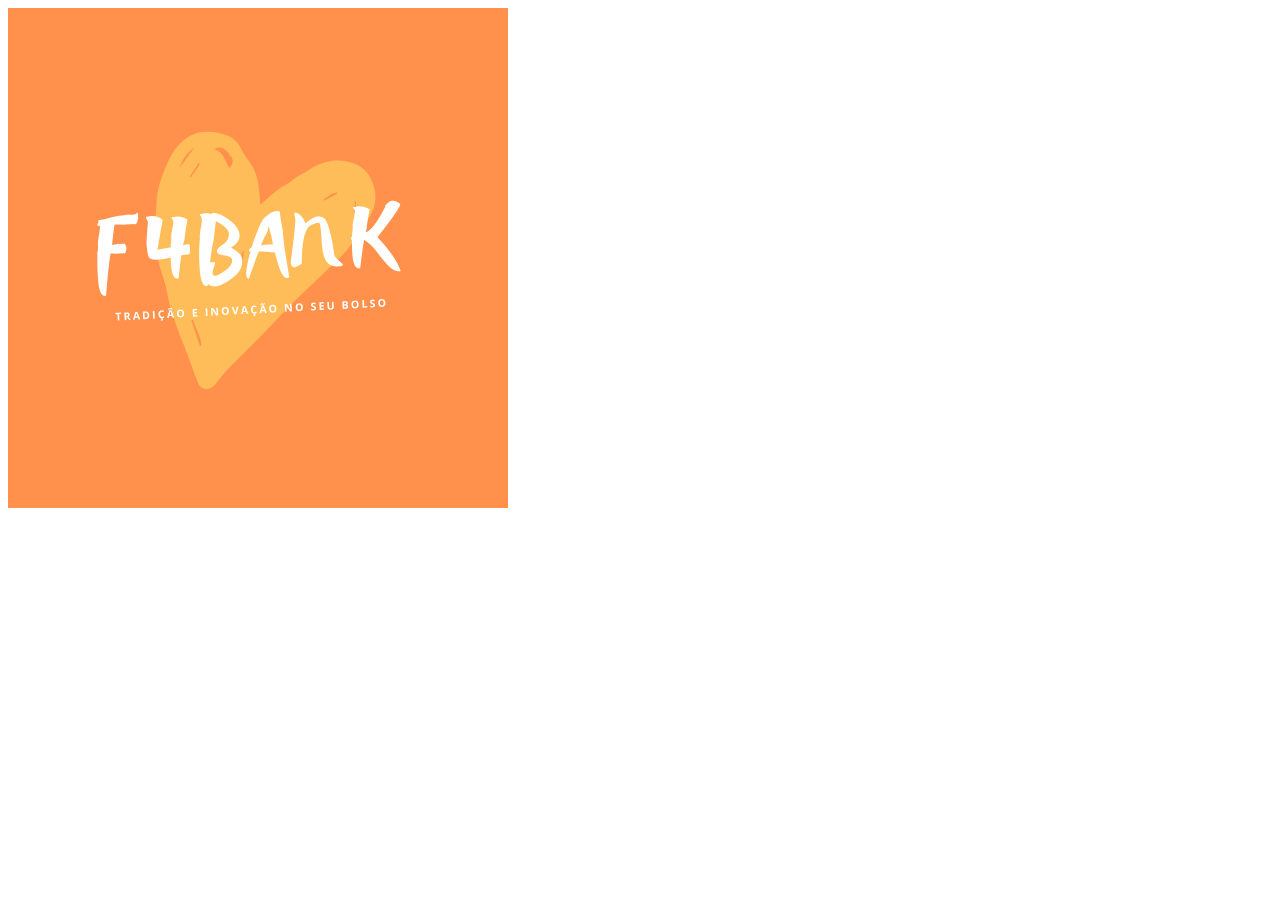
==== index.html @ f36afebd "Ultima modif. na master. Só dei ! no index! Bora láaaa!" ====
<!DOCTYPE html>
<html lang="en">
<head>
    <meta charset="UTF-8">
    <meta name="viewport" content="width=device-width, initial-scale=1.0">
    <link rel="stylesheet" href="style.css">
    <title>Document</title>
</head>
<body>
    <header>
        <img src="./img/f4bank.png" alt="Logo da F4bank">
    </header>
    <main>

    </main>
    <footer>
        
    </footer>
</body>
</html>
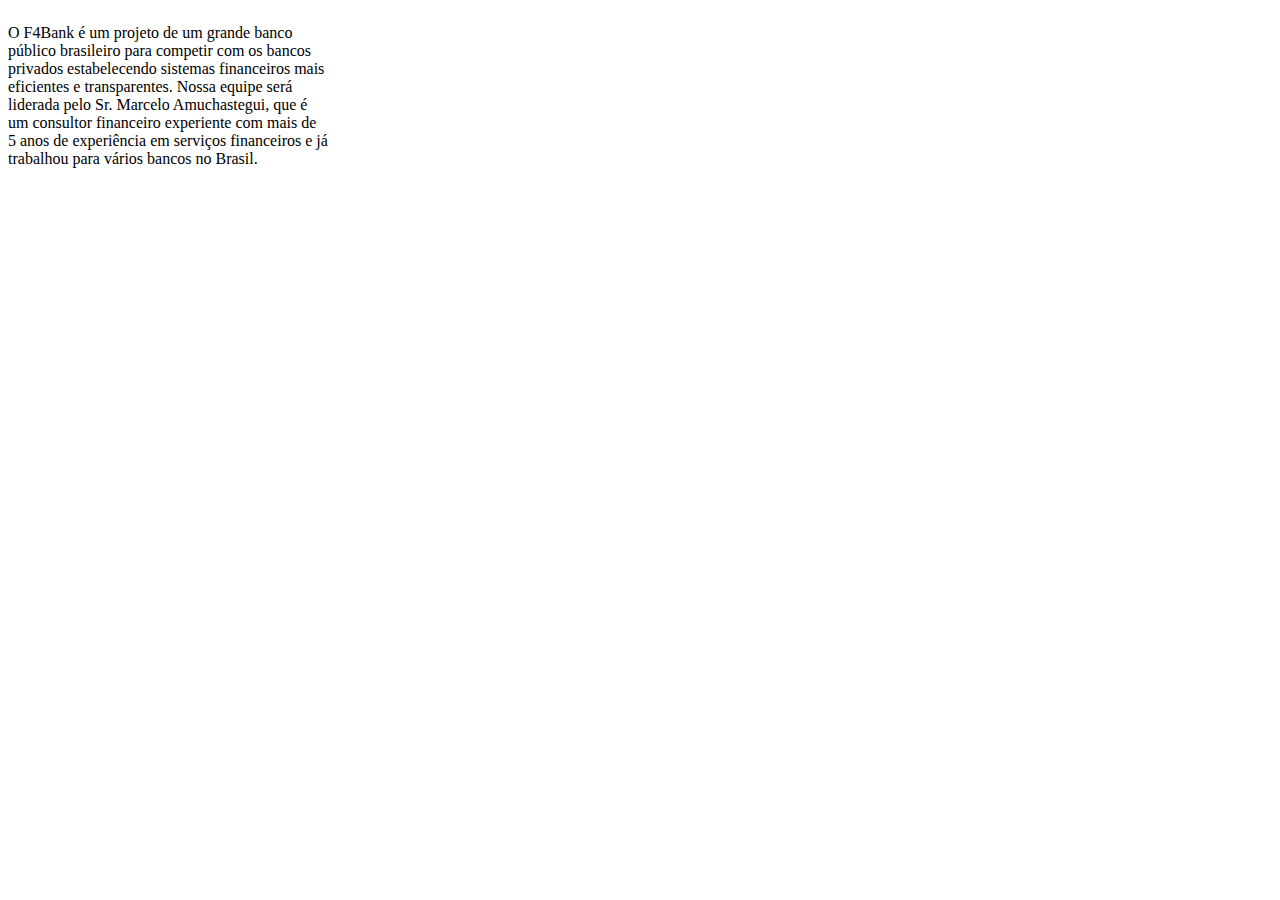
==== commit 44fde986: "intro" ====
--- a/index.html
+++ b/index.html
@@ -3,18 +3,11 @@
 <head>
     <meta charset="UTF-8">
     <meta name="viewport" content="width=device-width, initial-scale=1.0">
-    <link rel="stylesheet" href="style.css">
+    <link rel="stylesheet" href="style.css" type="text/css">
     <title>Document</title>
 </head>
 <body>
-    <header>
-        <img src="./img/f4bank.png" alt="Logo da F4bank">
-    </header>
-    <main>
-
-    </main>
-    <footer>
-        
-    </footer>
+    <header></header>
+    <p>O F4Bank é um projeto de um grande banco público brasileiro para competir com os bancos privados estabelecendo sistemas financeiros mais eficientes e transparentes. Nossa equipe será liderada pelo Sr. Marcelo Amuchastegui, que é um consultor financeiro experiente com mais de 5 anos de experiência em serviços financeiros e já trabalhou para vários bancos no Brasil. </p>
 </body>
 </html>--- a/style.css
+++ b/style.css
@@ -0,0 +1,10 @@
+body {
+    display: grid;
+    grid-template-columns: ;
+}
+
+
+
+p {
+    max-width: 25vw;
+}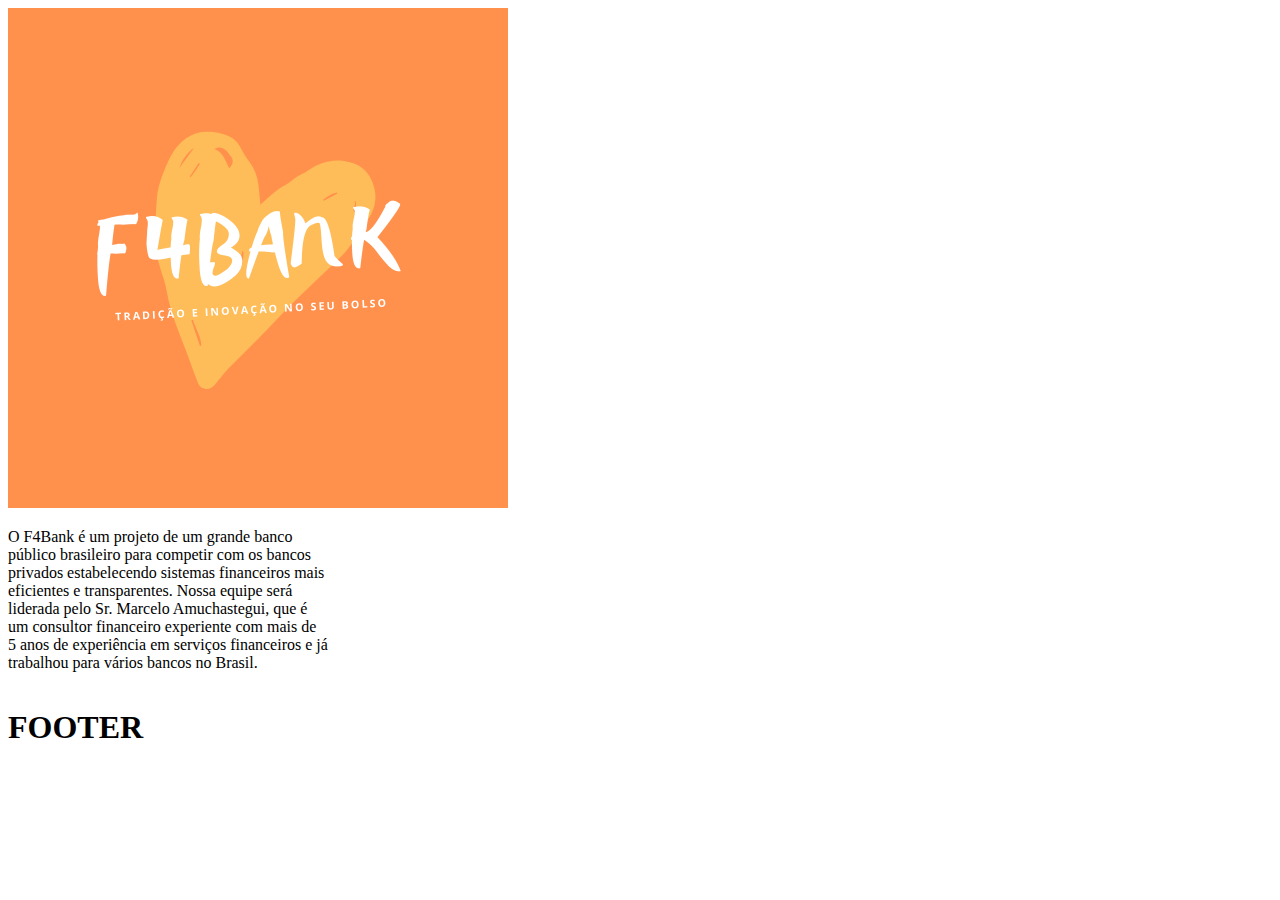
==== commit 45dd577a: "Merge branch 'master' into epps-landing-page2" ====
--- a/index.html
+++ b/index.html
@@ -7,7 +7,16 @@
     <title>Document</title>
 </head>
 <body>
-    <header></header>
-    <p>O F4Bank é um projeto de um grande banco público brasileiro para competir com os bancos privados estabelecendo sistemas financeiros mais eficientes e transparentes. Nossa equipe será liderada pelo Sr. Marcelo Amuchastegui, que é um consultor financeiro experiente com mais de 5 anos de experiência em serviços financeiros e já trabalhou para vários bancos no Brasil. </p>
+    <header>
+        <img src="./img/f4bank.png" alt="Logo da F4bank">
+    </header>
+  <p>O F4Bank é um projeto de um grande banco público brasileiro para competir com os bancos privados estabelecendo sistemas financeiros mais eficientes e transparentes. Nossa equipe será liderada pelo Sr. Marcelo Amuchastegui, que é um consultor financeiro experiente com mais de 5 anos de experiência em serviços financeiros e já trabalhou para vários bancos no Brasil. </p>
+
+    <main>
+
+    </main>
+    <footer>
+        <h1>FOOTER</h1>
+    </footer>
 </body>
 </html>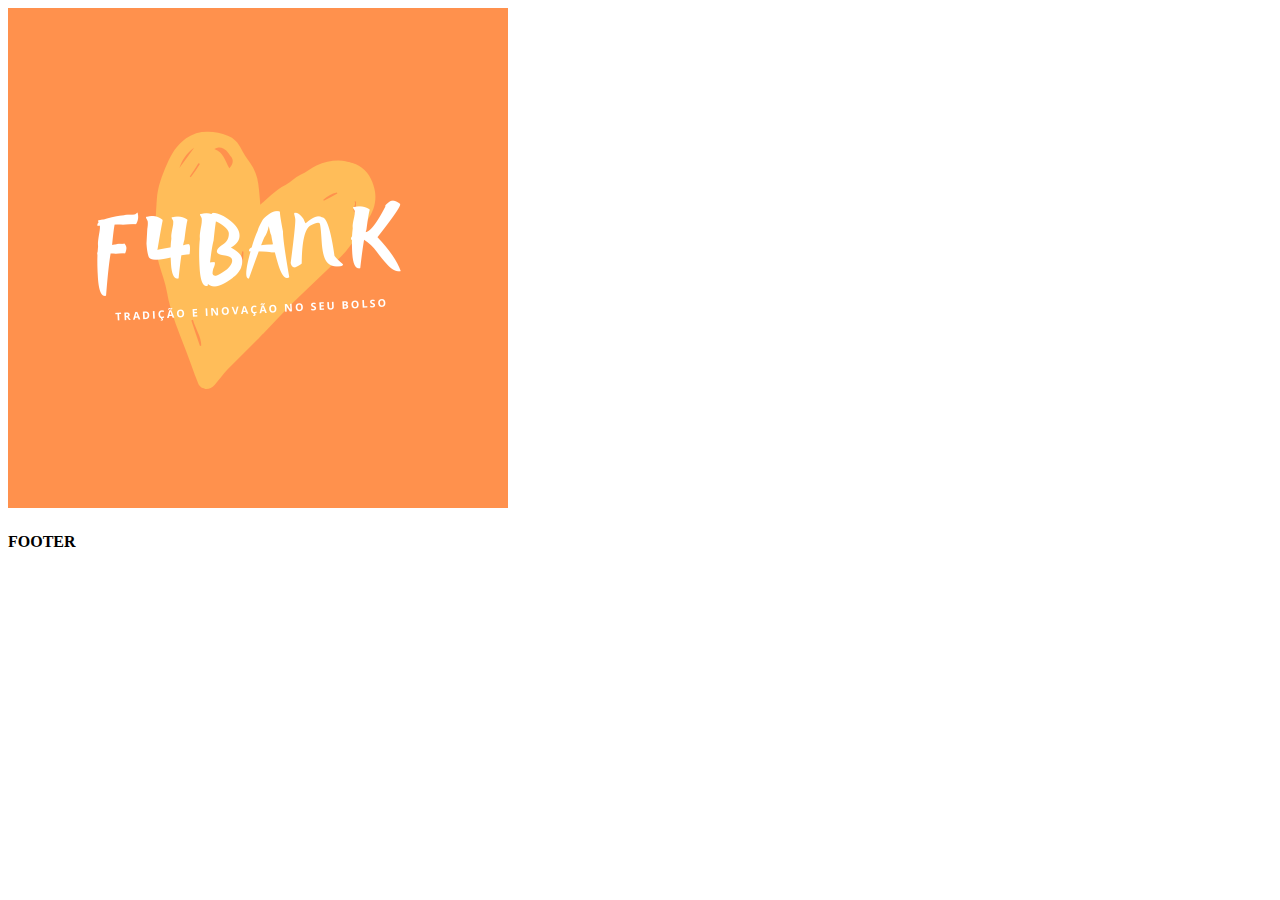
==== commit c25b79fa: "pagina sobre(secao1)" ====
--- a/index.html
+++ b/index.html
@@ -8,15 +8,15 @@
 </head>
 <body>
     <header>
-        <img src="./img/f4bank.png" alt="Logo da F4bank">
+    <img src="./img/f4bank.png" alt="Logo da F4bank">
     </header>
-  <p>O F4Bank é um projeto de um grande banco público brasileiro para competir com os bancos privados estabelecendo sistemas financeiros mais eficientes e transparentes. Nossa equipe será liderada pelo Sr. Marcelo Amuchastegui, que é um consultor financeiro experiente com mais de 5 anos de experiência em serviços financeiros e já trabalhou para vários bancos no Brasil. </p>
+
 
     <main>
 
     </main>
     <footer>
-        <h1>FOOTER</h1>
+        <h4>FOOTER</h4>
     </footer>
 </body>
 </html>